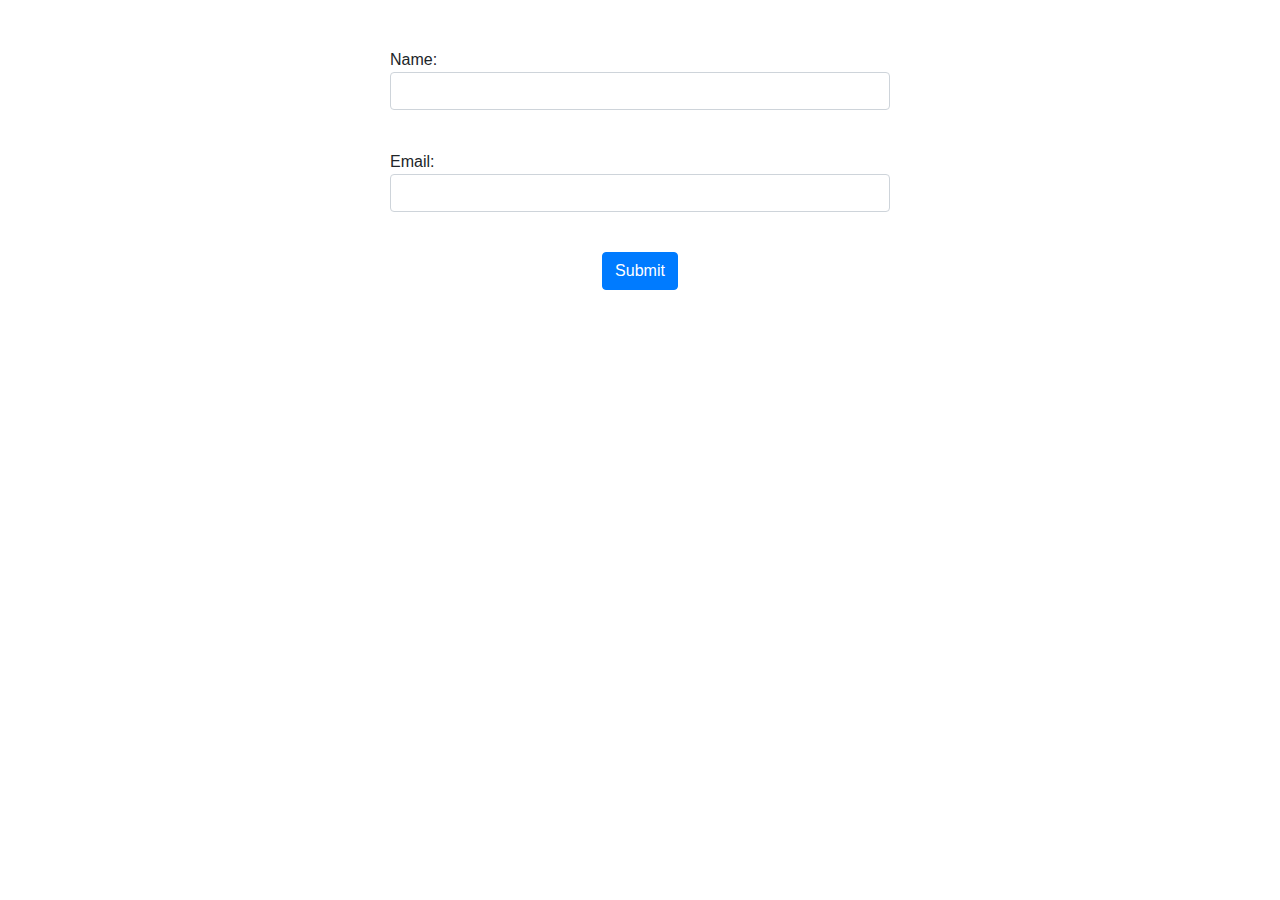
==== lab7/index.html @ ff93c10b "Add files via upload" ====
<!DOCTYPE html>
<html>
<head>
    <title>User Details Form</title>
    <link rel="stylesheet" href="https://stackpath.bootstrapcdn.com/bootstrap/4.5.2/css/bootstrap.min.css">
    <script>
        function handleFormSubmit(event) {
            event.preventDefault(); // Prevent the form from submitting in the traditional way
            var name = document.getElementById("name").value;
            var email = document.getElementById("email").value;
            var form = document.getElementById("userForm");
            var message = document.getElementById("thankYouMessage");
            
            // Hide the form
            form.style.display = "none";
            
            // Display the thank you message
            message.innerHTML = name + ", thank you for your details. We will be in touch via " + email + " shortly.";
            message.style.display = "block";
        }
    </script>
    <style>
        #userForm {
            max-width: 500px;
            margin: auto;
        }
        #thankYouMessage {
            text-align: center;
            margin-top: 20px;
        }
    </style>
</head>
<body>

<div class="container">
    <div class="row justify-content-center">
        <div class="col-md-6">
            <form id="userForm" onsubmit="handleFormSubmit(event)" class="mt-5">
                <div class="form-group">
                    Name: <input type="text" id="name" class="form-control" /><br/>
                </div>
                <div class="form-group">
                    Email: <input type="email" id="email" class="form-control" /><br/>
                </div>
                <div class="text-center">
                    <input type="submit" class="btn btn-primary" /><br/>
                </div>
            </form>
        </div>
    </div>
    <div class="row justify-content-center">
        <div class="col-md-6">
            <div id="thankYouMessage" style="display:none;" class="alert alert-success"></div>
        </div>
    </div>
</div>

<script src="https://code.jquery.com/jquery-3.5.1.slim.min.js"></script>
<script src="https://cdn.jsdelivr.net/npm/@popperjs/core@2.5.2/dist/umd/popper.min.js"></script>
<script src="https://stackpath.bootstrapcdn.com/bootstrap/4.5.2/js/bootstrap.min.js"></script>

</body>
</html>
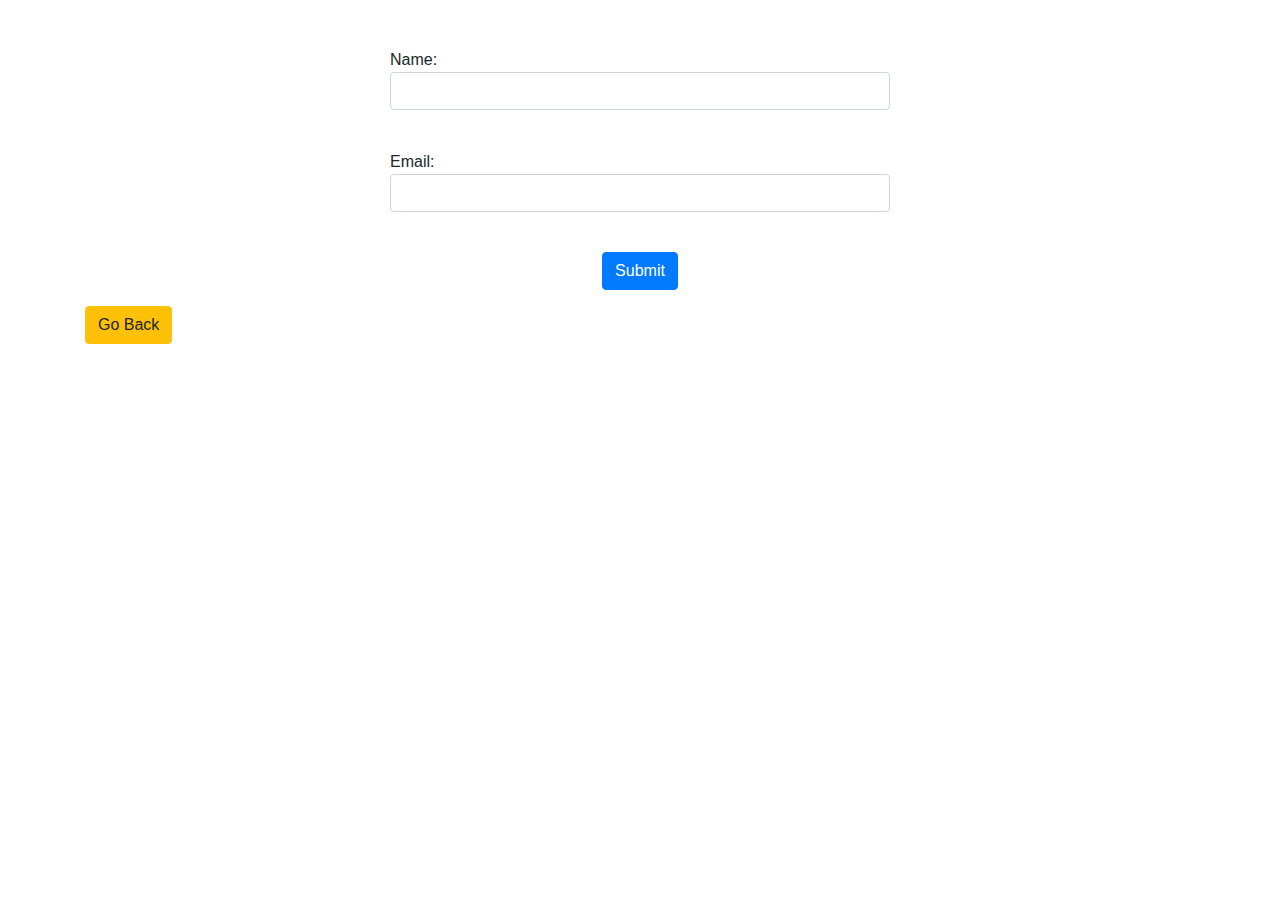
==== commit 48aaacb4: "Update index.html" ====
--- a/lab7/index.html
+++ b/lab7/index.html
@@ -53,6 +53,7 @@
             <div id="thankYouMessage" style="display:none;" class="alert alert-success"></div>
         </div>
     </div>
+    <a href="index.html" class="btn btn-warning mt-3">Go Back</a>
 </div>
 
 <script src="https://code.jquery.com/jquery-3.5.1.slim.min.js"></script>
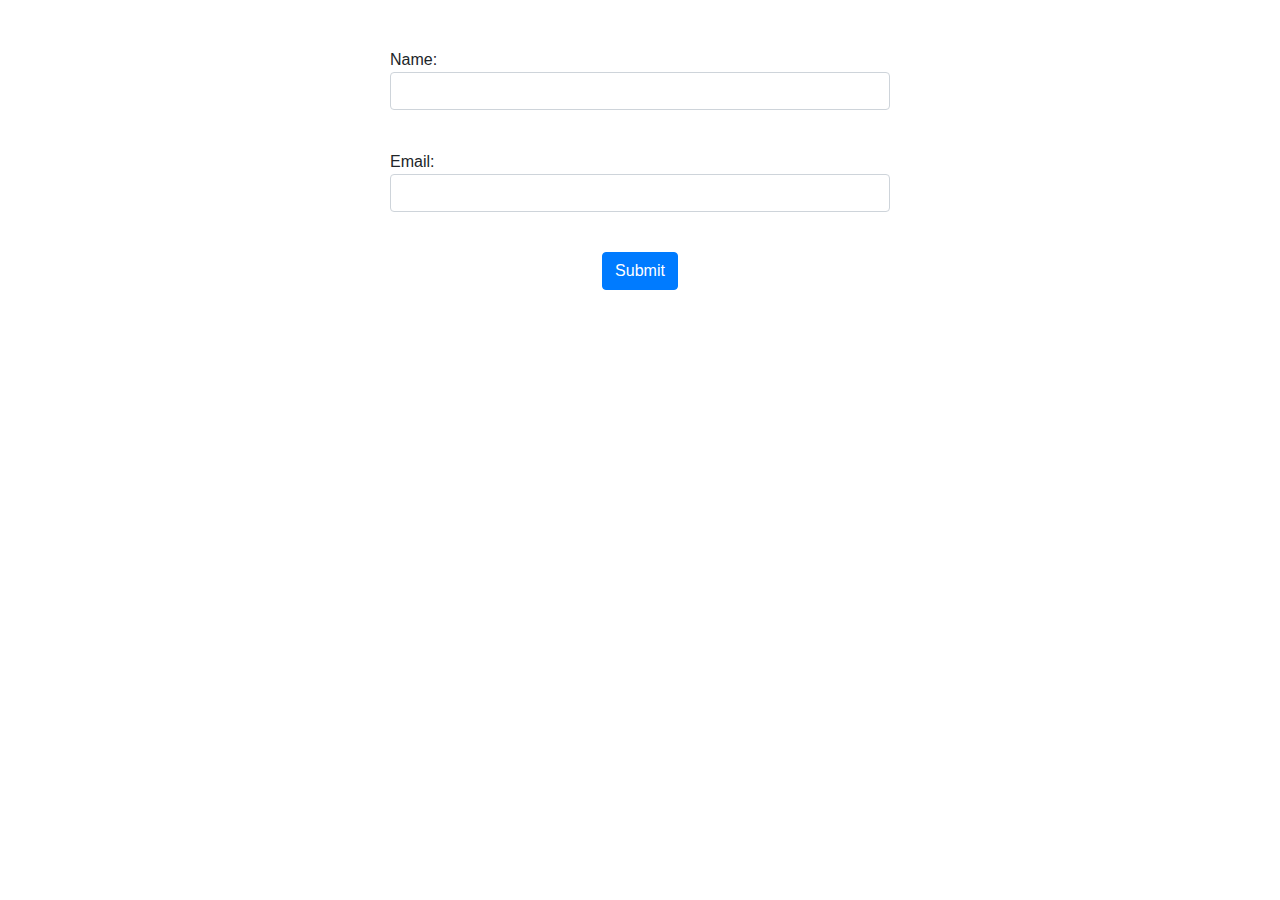
==== commit 6c7d131f: "Update index.html" ====
--- a/lab7/index.html
+++ b/lab7/index.html
@@ -53,7 +53,6 @@
             <div id="thankYouMessage" style="display:none;" class="alert alert-success"></div>
         </div>
     </div>
-    <a href="index.html" class="btn btn-warning mt-3">Go Back</a>
 </div>
 
 <script src="https://code.jquery.com/jquery-3.5.1.slim.min.js"></script>
